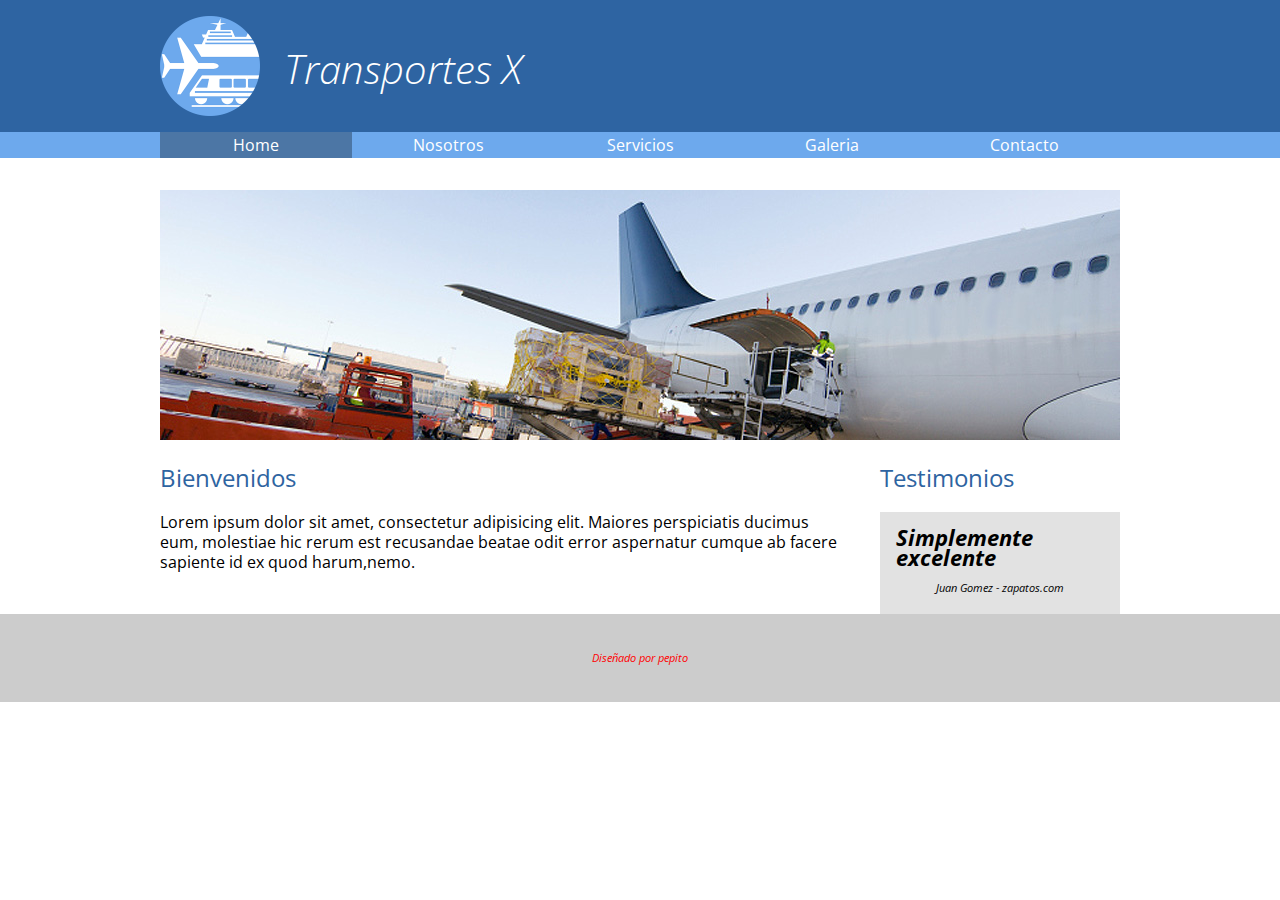
==== index.html @ c1582da9 "Primer commit creo" ====
<!DOCTYPE html>
<html lang="en">
<head>
  <meta charset="UTF-8">
  <meta name="viewport" content="width=device-width, initial-scale=1.0">
  <meta http-equiv="X-UA-Compatible" content="ie=edge">
  <meta name="viewport" content="width=device-width, initial-scale=1, maximum-scale=1" />
  <link href="https://fonts.googleapis.com/css?family=Open+Sans:300,400,700" rel="stylesheet">
  <link rel="stylesheet" href="css/normalize.css">
  <link rel="stylesheet" href="css/estilos.css">
  <title>Document</title>
</head>
<body class="home">
    <div class="contenedor">
        <header>
          <!-- sirve para centrar el contenido -->
            <div class="holder">
              <div class="logo">
                <img src="img/logo.png" width="100" alt="logo">
                <h1>Transportes X</h1>
              </div>
            </div>
        </header>
        <!-- <div class="centrarnav"> -->
        <nav>
          <!-- Sirve para centrar el contenido -->
          <div class="holder">
                <ul>
                  <li><a href="index.html" class="activo">Home</a></li><li><a href="nosotros.html" >Nosotros</a></li><li><a  href="servicios.html">Servicios</a></li><li><a href="galeria.html">Galeria</a></li><li><a href="contacto.html">Contacto</a></li>
                </ul>
          </div>
        </nav>

            <!-- </div> -->
        <section class="holder">
                <div class="homeimg">
                    <img src="img/home/img01.jpg" alt="fondo">
                </div>
                <div class="columnas">
                      <div class="bienvenidos left">
                          <h2>Bienvenidos</h2>
                          <p>Lorem ipsum dolor sit amet, consectetur adipisicing elit. Maiores perspiciatis ducimus eum, molestiae hic rerum est recusandae beatae odit error aspernatur cumque ab facere sapiente id ex quod harum,nemo.</p>
                      </div>
                      <div class="testimonios right">
                          <h2>Testimonios</h2>
                          <div class="testimonio">
                              <span class="cita">
                              Simplemente excelente</span>
                              <span class="autor">Juan Gomez - zapatos.com</span>
                          </div>
                      </div>
                </div>
        </section>

        <footer>
              <p>Diseñado por pepito</p>
        </footer>
    </div>
</body>
</html>
---- css/estilos.css ----
/* font-family: 'Open Sans', sans-serif; */
/* Azul :rgb(46,100,152); */
body{
  font-family: 'Open Sans', sans-serif;
  font-size: 16px;
  line-height: 20px;
}
/* cabezera */
header{
  padding: 1em 0;
  width:100%;
  height: 100px;
  background-color:rgb(46,100,162);
}
header img{
  width: 100px;
}
header h1{
  color: #fff;
  font-size: 2.5em;
  font-style: italic;
  font-weight:100;
  /* Para poder centrar el texto a la imagen */
  position: relative;
  display: inline-block;
  bottom: 0.8em;
  /* Para poder separar el texto de la imagen */
  margin-left: 0.5em;
}

nav{
  background-color: #6da9ed;
  margin-bottom: 2em;
}
nav ul{
  list-style: none;
  margin:0;
  padding: 0;
}
nav ul li{
  /* Sirve para mostrar a los elementos en una sola linea (a veces se necesita juntar los elementos de los li para que el html/css lo interprete)*/
  display: inline-block;
  /* Cada "li" toma un ancho de 20% */
  width: 20%;
}
nav ul li a{
  color:#fff;
  text-decoration: none;
  /* Lo centra dentro del 20% que le dimos antes */
  text-align: center;
  padding: 0.2em 0.4em;
  display: block;
}
nav ul li a:hover{
  background-color: rgba(0, 0, 0, 0.3);
  transition: all .3s ease;
}

nav ul li a.activo{
  background: #4c76a5;
}
footer{
  background-color: #ccc;
  clear: both;
  color: #333;
  font-size: 0.7em;
  font-style: italic;
  text-align: center;
  /* Separacion alrededor de las letras */
  padding: 3em 0;
  margin-top:2em;
}
footer p{
  margin:0;
  padding: 0;
  color: red;
}
.holder{
  /* background-color: rgba(255, 0, 0, 0.5); */
  /* Sirve para poder "hacer flexible" los elementos dentro del holder "NO la imagen" */
  max-width: 960px;
  /* Centra el div  */
  margin: 0 auto;
}
/* Inicio home */
h2{
  color: #2e64a1;
  font-weight: 400;
  margin: 0 0 1em;
}

.homeimg{
  margin-bottom: 1.5em;
  clear: both;
}
.homeimg img{
  max-width: 100%;
}
.left{
  float: left;
}
.right{
  float: right;
}

.bienvenidos{
  /* background-color: rgba(188, 190, 84, 0.5); */
  width: 75%;
  padding-right: 2em;
}
.testimonios{
  /* background-color: rgba(0, 26, 255, 0.5); */
  width: 25%;
}
.bienvenidos, .testimonios{
  box-sizing: border-box;
}
.testimonio{
  background-color: #dddd;
  padding: 1em;
}
.testimonio .cita{
  font-weight: bold;
  font-style: italic;
  font-size: 1.4em;
  display: block;
  margin-bottom: 10px;
  /* background-color: rgba(255, 0, 0, 0.5); */
}
.testimonio .autor{
  font-style: italic;
  font-size:0.7em;
  text-align: center;
  display: block;
  /* background-color: rgba(13, 0, 255, 0.5); */
}
@media screen (min-width:300px) and (max-width: 600px){
  .testimonio .cita{
    width: 100%;
    font-size: 1em;
  }
}
/* fin home */


/* Inicio pagina nosotros */

.historia p{
  font-size: 0.8em;
}
.persona{
  width: 18%;
  float: left;
  margin-left: 2.25%;
  border: 1px solid #ddd;
  border-radius:0.25em;
  box-sizing: border-box;
}
.persona figure{
  text-align: center;
  margin:0.8em 0 1em;
  padding: 0;
}
.persona figure img{
  border-radius: 50%;
  box-shadow: 0 0 5px rgba(134, 145, 140, 0.77);
}
.persona h5, .persona h6{
  text-align: center;
  font-weight: normal;
  color:#2e64e1;
  margin :0;
}
.persona h5{
  font-size:0.9em;
}
.persona h6{
  font-size: 0.8em;
  margin-bottom: 1em;
  font-style: italic;
}
.persona p{
  font-size: 0.7em;
  margin:0 1em 1em;
  color: #444;
}
.persona:first-child{
  margin-left: 0;
}
/* Imagen agrandada´ */

/* fin pagina nosotros */

/* Inicio pagina servicios */
.servicio{
  border: 1px solid #ddd;
  border-radius: 0.7em;
  margin:1em 0;
  padding: 1em;
  overflow: hidden;
}
.servicio figure img{
  border-radius: 0.8em;
}
.servicio .info{
  width: 75%;
}
.servicio .info h4{
  color:#2e64a1;
  font-size:1.2em;
  font-style: italic;
  font-weight: 500;
  margin: 0 0 1em;
  border-bottom: 1px solid #2e64a1;
  padding-bottom: 0.5em;
}
.servicio:nth-child(odd) figure{
  float: left;
  margin:0 1em 0 0;
}
.servicio:nth-child(odd) .info{
  float: right;
}
.servicio:nth-child(even) figure{
  float: right;
  margin: 0 0 0 1em;
}
.servicio:nth-child(even) .info{
  float: left;
}
/* Fin pagina servicios */
/* Inicio galeria */
.galeria .foto{
  float: left;
  width: 18%;
  margin:1em 0 1em 2.5%;
  border: 1px solid #ddd;
  padding: 0.3em;
  box-sizing: border-box;
}
.galeria .foto img{
  display: block;
  width: 100%;
}
.galeria .foto:nth-child(5n+1){
  margin-left: 0;
  /* border-color: red; */
}
/* fin pagina galeria */
/* Inicio pagina Contacto */
.columna{
  width: 50%;
  padding: 0.635em;
  box-sizing: border-box;
}
.columna.left{
  border-right: 1px solid #ddd;
}
.columna.right p{
    font-size: 0.8em;
}
.columna.right ul li{
  font-size: 0.8em;
}
.formulario label{
    vertical-align: top;
    width: 16%;
    display: inline-block;
}
.formulario input,
.formulario textarea{
  background:#ddd;
  border-radius: 5px;
  border:1px solid #999;
  font-size: 0.8em;
  padding: 0.4em 0.6em;
  width: 80%;
}

.formulario textarea{
  height: 10em;
  resize: none;
}
.formulario input[type="submit"]{
  background: #6da9ed;
  box-shadow: 0 0 10px rgba(0,0,0,0.4);
  color:white;
  font-size: 1em;
  padding: 0.4em 2em;
  text-align: center;
  width: auto;
}
.formulario .acciones{
  text-align: center;
}
/* Fin pagina contacto */

/* inicio media 768 */
@media screen and (max-width:768px){
  /*Responsive home */
  .holder{
    max-width: 768px;
    padding-left: 1em;
    padding-right: 1em;
  }
  .home .columnas .bienvenidos,
  .home .columnas .testimonios{
    width: 50%;
  }
  /* Fin responsive home  */
  /* Inicio responsive pagina nosotros */
  .nosotros .persona{
    width: 30%;
    margin-left: 5%;
    margin-bottom: 5%;
  }
  .nosotros .persona:nth-child(3n+1){
    margin-left:0;
  }
  .servicios .servicio figure,.servicios .servicio .info{
    box-sizing: border-box;
  }
  .servicios .servicio figure{
    max-width: 22%;
  }
  .servicios .servicio figure img{
    margin-top: 25%;
    width: 100%;
    }

  /* Fin pagina responsive pagina nosotros */
  /* Inicio pagina responsive galeria */
  .galeria .foto{
    width: 24%;
    margin:1em 0 1em 1.33333%;
    padding: 0.3em;
  }
  .galeria .foto:nth-child(5n+1){
    margin-left: 1.3333%;
  }
  .galeria .foto:nth-child(4n+1){
    margin-left: 0;
    border-color: green;
  }
  /* Fin pagina contacto */
  .contacto .columna{
    width: 100%;
    float: none;
    padding:0 1em;
  }
  .contacto .columna.left{
    border:none;
  }
  .contacto .formulario label{
    display: block;
  }
  .contacto .formulario input[type=text],
  .contacto .formulario textarea{
    display: block;
  }
  .contacto .formulario p{
    margin-bottom: 1.3em;
  }
  .columna.right{
    text-align: center;
  }
  .columna.right ul{
    list-style: none;
  }
  .columna.left .formulario{
    text-align: center;
  }
}
/* INICIO MEDIA 480 */
@media screen and (max-width:480px) {
  header .logo{
    margin-left: 1em;
  }
  header .logo h1{
    font-size: 2em;
  }
  .home .columnas .bienvenidos,
  .home .columnas .testimonios{
    clear: both;
    width: auto;
    float: none;
    display: block;
  }
  .home .columnas .bienvenidos{
    padding: 0.6em;
  }

}
/* FIN MEDIA 480 */
/* INICIO MEDIA 360 */
@media screen and (max-width:360px) {
  header .logo{
    text-align: center;
    margin-left: 0;
  }
  header .logo h1{
    /* display: block; */
    position: static;
  }
}
/* FIN MEDIA 360 */
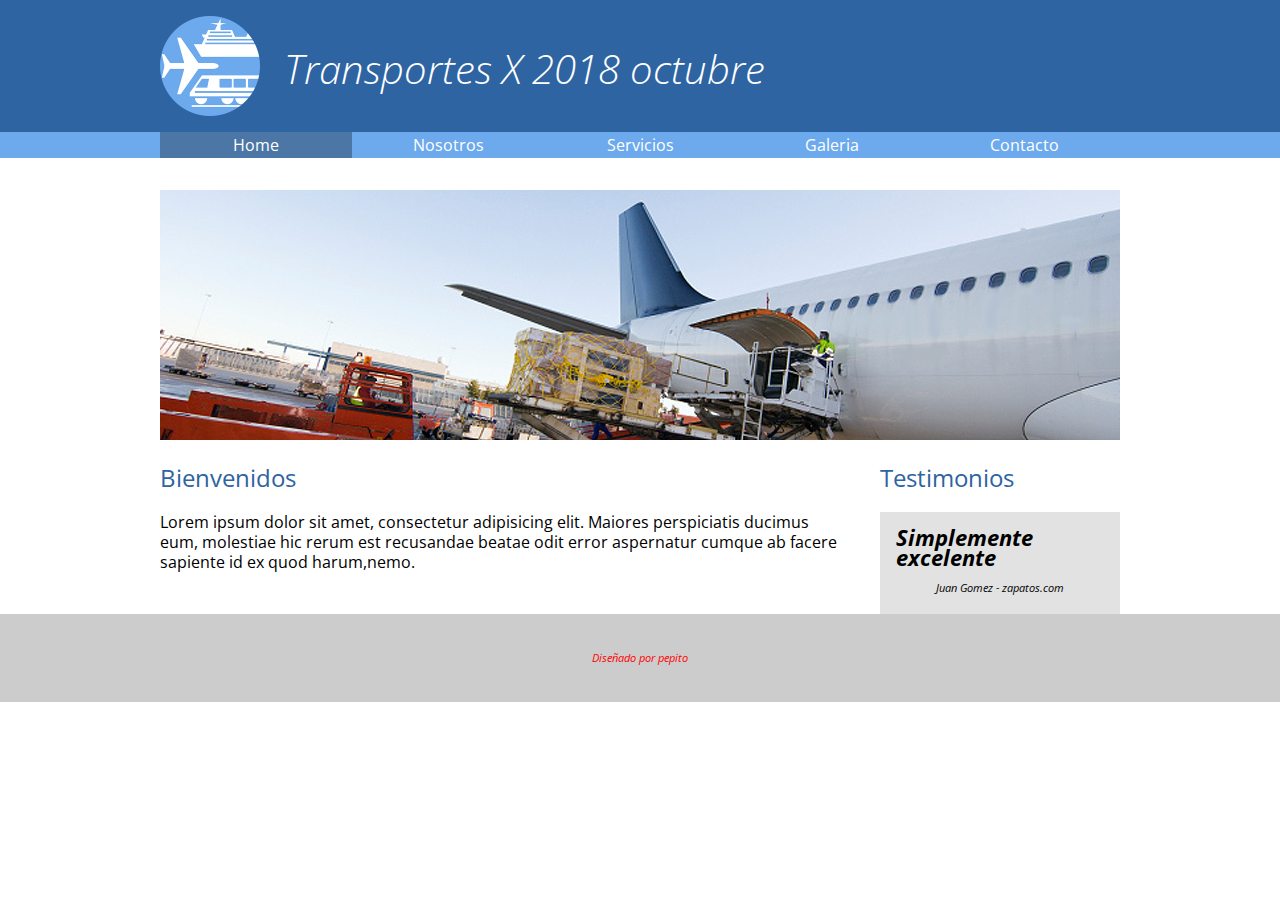
==== commit 0ec32714: "cambio etiqueta" ====
--- a/index.html
+++ b/index.html
@@ -17,7 +17,7 @@
             <div class="holder">
               <div class="logo">
                 <img src="img/logo.png" width="100" alt="logo">
-                <h1>Transportes X</h1>
+                <h1>Transportes X 2018 octubre</h1>
               </div>
             </div>
         </header>
